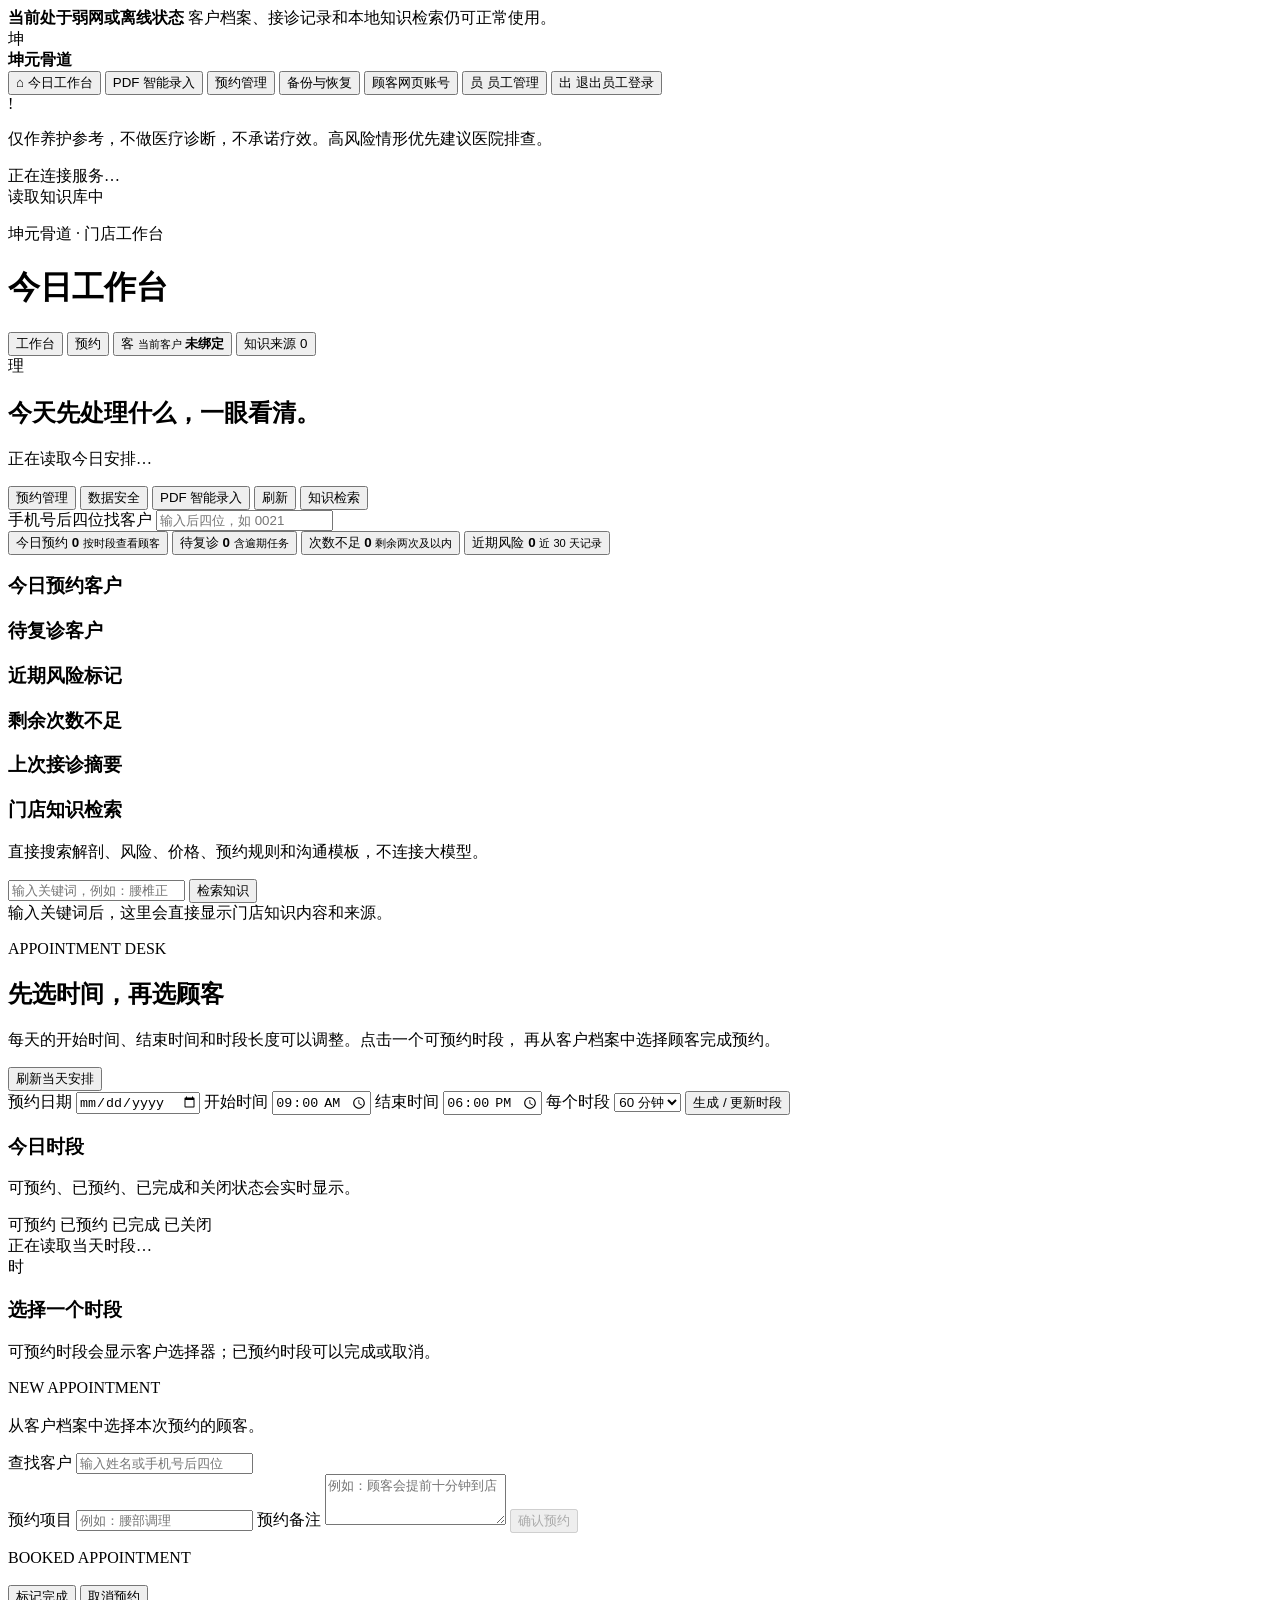
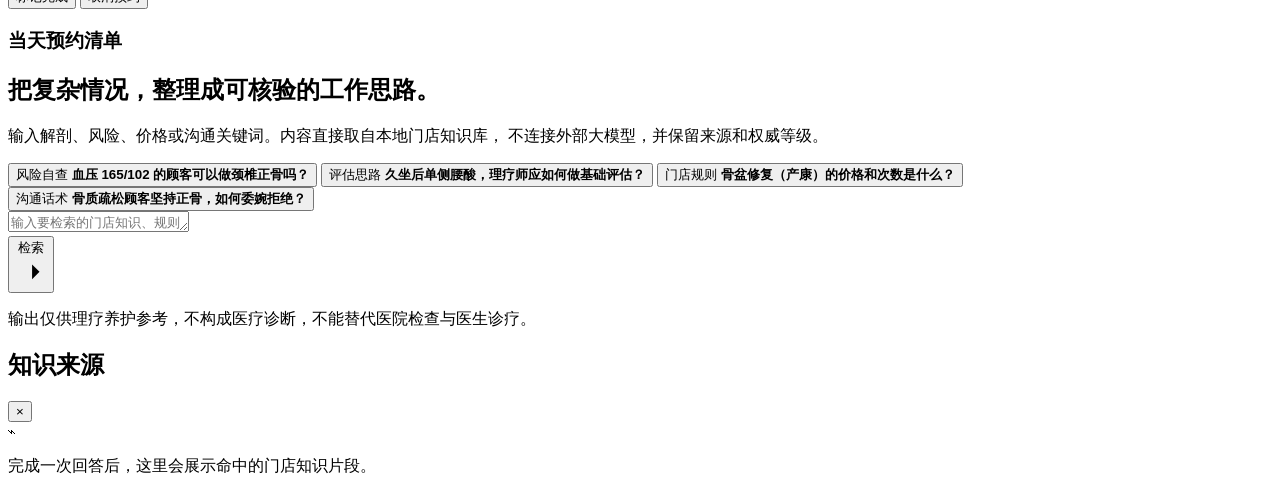
==== web/index.html @ cd1c3bba "feat: package privacy-first physiotherapy AI assistant" ====
<!doctype html>
<html lang="zh-CN">
  <head>
    <meta charset="UTF-8" />
    <meta name="viewport" content="width=device-width, initial-scale=1.0" />
    <meta
      name="description"
      content="坤元骨道门店理疗师的养护知识检索、风险提醒与沟通辅助工作台"
    />
    <meta name="theme-color" content="#0f6557" />
    <meta name="mobile-web-app-capable" content="yes" />
    <meta name="apple-mobile-web-app-capable" content="yes" />
    <meta name="apple-mobile-web-app-title" content="坤元骨道" />
    <title>坤元骨道</title>
    <script>
      (() => {
        const params = new URLSearchParams(window.location.search);
        if (params.get("view") === "desktop") return;
        const phoneUserAgent = /Android|iPhone|iPod|Mobile|Windows Phone/i.test(
          navigator.userAgent,
        );
        const compactTouch =
          window.matchMedia("(max-width: 900px)").matches &&
          navigator.maxTouchPoints > 0;
        if (params.get("view") === "mobile" || phoneUserAgent || compactTouch) {
          const target = new URL("/static/mobile.html", window.location.origin);
          target.search = window.location.search;
          target.hash = window.location.hash;
          window.location.replace(target.href);
        }
      })();
    </script>
    <link rel="manifest" href="/manifest.webmanifest" />
    <link rel="icon" href="/static/icon.svg?v=8" type="image/svg+xml" />
    <link rel="stylesheet" href="/static/fonts.css" />
    <link rel="stylesheet" href="/static/styles.css?v=12" />
  </head>
  <body>
    <div class="offline-banner is-hidden" id="offline-banner">
      <strong>当前处于弱网或离线状态</strong>
      <span>客户档案、接诊记录和本地知识检索仍可正常使用。</span>
    </div>
    <div class="app-shell">
      <aside class="sidebar" aria-label="侧边导航">
        <div class="brand">
          <div class="brand-mark" aria-hidden="true">
            坤
          </div>
          <div>
            <strong>坤元骨道</strong>
          </div>
        </div>

        <button class="dashboard-nav active" id="open-dashboard" type="button">
          <span>⌂</span>
          今日工作台
        </button>

        <button class="dashboard-nav" id="open-pdf-intake" type="button">
          PDF 智能录入
        </button>

        <button class="dashboard-nav" id="open-appointment-management" type="button">
          预约管理
        </button>

        <button class="dashboard-nav" id="open-backups" type="button">
          备份与恢复
        </button>

        <button class="dashboard-nav" id="open-portal-admin" type="button">
          顾客网页账号
        </button>

        <button class="dashboard-nav is-hidden" id="open-staff-management" type="button">
          <span>员</span>
          员工管理
        </button>

        <button class="dashboard-nav is-hidden" id="staff-logout" type="button">
          <span>出</span>
          退出员工登录
        </button>

        <div class="scope-note">
          <div class="scope-icon">!</div>
          <p>
            仅作养护参考，不做医疗诊断，不承诺疗效。高风险情形优先建议医院排查。
          </p>
        </div>

        <div class="runtime-card">
          <div class="runtime-row">
            <span class="status-dot" id="status-dot"></span>
            <span id="runtime-label">正在连接服务…</span>
          </div>
          <div class="runtime-meta" id="runtime-meta">读取知识库中</div>
          <div class="runtime-meta" id="staff-session-label"></div>
        </div>
      </aside>

      <main class="workspace">
        <header class="topbar">
          <div>
            <p class="eyebrow" id="view-eyebrow">坤元骨道 · 门店工作台</p>
            <h1 id="view-title">今日工作台</h1>
          </div>
          <div class="topbar-actions">
            <button class="outline-button mobile-only" id="topbar-dashboard" type="button">
              工作台
            </button>
            <button class="outline-button mobile-only" id="topbar-appointments" type="button">
              预约
            </button>
            <button class="customer-pill" id="open-customers" type="button">
              <span class="customer-pill-icon">客</span>
              <span class="customer-pill-copy">
                <small>当前客户</small>
                <strong id="active-customer-name">未绑定</strong>
              </span>
            </button>
            <button class="outline-button is-hidden" id="toggle-sources" type="button">
              知识来源 <span id="source-count">0</span>
            </button>
            <div class="avatar" aria-label="当前用户">理</div>
          </div>
        </header>

        <section class="dashboard-panel" id="dashboard-view">
          <div class="dashboard-hero">
            <div>
              <h2>今天先处理什么，一眼看清。</h2>
              <p id="dashboard-date">正在读取今日安排…</p>
            </div>
            <div class="dashboard-actions">
              <button class="outline-button" id="dashboard-open-appointments" type="button">
                预约管理
              </button>
              <button class="outline-button" id="dashboard-open-backups" type="button">
                数据安全
              </button>
              <button class="outline-button" id="dashboard-open-pdf-intake" type="button">
                PDF 智能录入
              </button>
              <button class="outline-button" id="refresh-dashboard" type="button">
                刷新
              </button>
              <button class="primary-button" id="start-consultation" type="button">
                知识检索
              </button>
            </div>
          </div>

          <div class="quick-customer-search">
            <div>
              <span>手机号后四位找客户</span>
              <input
                id="quick-customer-search"
                type="search"
                inputmode="numeric"
                maxlength="4"
                autocomplete="off"
                placeholder="输入后四位，如 0021"
                aria-label="手机号后四位查找客户"
              />
            </div>
            <div class="quick-search-results" id="quick-search-results"></div>
          </div>

          <div class="dashboard-metrics">
            <button class="metric-card metric-appointments" type="button" data-scroll="appointments-section">
              <span>今日预约</span>
              <strong id="metric-appointments">0</strong>
              <small>按时段查看顾客</small>
            </button>
            <button class="metric-card metric-followups" type="button" data-scroll="followups-section">
              <span>待复诊</span>
              <strong id="metric-followups">0</strong>
              <small>含逾期任务</small>
            </button>
            <button class="metric-card metric-sessions" type="button" data-scroll="sessions-section">
              <span>次数不足</span>
              <strong id="metric-sessions">0</strong>
              <small>剩余两次及以内</small>
            </button>
            <button class="metric-card metric-risks" type="button" data-scroll="risks-section">
              <span>近期风险</span>
              <strong id="metric-risks">0</strong>
              <small>近 30 天记录</small>
            </button>
          </div>

          <div class="dashboard-grid">
            <section class="workbench-section appointments-section" id="appointments-section">
              <div class="workbench-section-head">
                <div>
                  <h3>今日预约客户</h3>
                </div>
              </div>
              <div class="workbench-list" id="dashboard-appointments"></div>
            </section>

            <section class="workbench-section followups-section" id="followups-section">
              <div class="workbench-section-head">
                <div>
                  <h3>待复诊客户</h3>
                </div>
              </div>
              <div class="workbench-list" id="dashboard-followups"></div>
            </section>

            <section class="workbench-section risks-section" id="risks-section">
              <div class="workbench-section-head">
                <div>
                  <h3>近期风险标记</h3>
                </div>
              </div>
              <div class="workbench-list" id="dashboard-risks"></div>
            </section>

            <section class="workbench-section sessions-section" id="sessions-section">
              <div class="workbench-section-head">
                <div>
                  <h3>剩余次数不足</h3>
                </div>
              </div>
              <div class="workbench-list" id="dashboard-sessions"></div>
            </section>

            <section class="workbench-section recent-section" id="recent-section">
              <div class="workbench-section-head">
                <div>
                  <h3>上次接诊摘要</h3>
                </div>
              </div>
              <div class="workbench-list recent-list" id="dashboard-recent"></div>
            </section>
          </div>

          <section class="knowledge-hub" id="knowledge-hub">
            <div class="knowledge-hub-head">
              <div>
                <h3>门店知识检索</h3>
                <p>直接搜索解剖、风险、价格、预约规则和沟通模板，不连接大模型。</p>
              </div>
            </div>
            <form class="knowledge-search-form" id="knowledge-search-form">
              <input
                id="knowledge-search-input"
                type="search"
                maxlength="4000"
                placeholder="输入关键词，例如：腰椎正骨禁忌、骨盆修复价格"
                aria-label="知识检索关键词"
              />
              <button class="primary-button" id="knowledge-search-button" type="submit">
                检索知识
              </button>
            </form>
            <div class="knowledge-results" id="knowledge-results">
              <div class="workbench-empty">
                输入关键词后，这里会直接显示门店知识内容和来源。
              </div>
            </div>
          </section>
        </section>

        <section
          class="appointment-management-view is-hidden"
          id="appointment-management-view"
        >
          <div class="appointment-page-hero">
            <div>
              <p class="eyebrow">APPOINTMENT DESK</p>
              <h2>先选时间，再选顾客</h2>
              <p>
                每天的开始时间、结束时间和时段长度可以调整。点击一个可预约时段，
                再从客户档案中选择顾客完成预约。
              </p>
            </div>
            <button class="outline-button" id="refresh-appointment-page" type="button">
              刷新当天安排
            </button>
          </div>

          <form class="appointment-page-config" id="appointment-schedule-form">
            <label>
              <span>预约日期</span>
              <input name="schedule_date" type="date" required />
            </label>
            <label>
              <span>开始时间</span>
              <input name="start_time" type="time" value="09:00" required />
            </label>
            <label>
              <span>结束时间</span>
              <input name="end_time" type="time" value="18:00" required />
            </label>
            <label>
              <span>每个时段</span>
              <select name="interval_minutes">
                <option value="30">30 分钟</option>
                <option value="45">45 分钟</option>
                <option value="60" selected>60 分钟</option>
                <option value="90">90 分钟</option>
              </select>
            </label>
            <button class="primary-button" id="save-appointment-schedule" type="submit">
              生成 / 更新时段
            </button>
          </form>

          <div class="appointment-page-layout">
            <section class="appointment-calendar-card">
              <div class="appointment-calendar-head">
                <div>
                  <h3 id="appointment-selected-date">今日时段</h3>
                  <p>可预约、已预约、已完成和关闭状态会实时显示。</p>
                </div>
                <div class="appointment-page-legend">
                  <span class="available">可预约</span>
                  <span class="booked">已预约</span>
                  <span class="completed">已完成</span>
                  <span class="closed">已关闭</span>
                </div>
              </div>
              <div class="appointment-page-slots" id="appointment-page-slots">
                <div class="workbench-empty">正在读取当天时段…</div>
              </div>
            </section>

            <aside class="appointment-booking-card">
              <div class="appointment-booking-empty" id="appointment-booking-empty">
                <span>时</span>
                <h3>选择一个时段</h3>
                <p>可预约时段会显示客户选择器；已预约时段可以完成或取消。</p>
              </div>

              <div class="appointment-booking-panel is-hidden" id="appointment-booking-panel">
                <div class="appointment-booking-head">
                  <p class="eyebrow">NEW APPOINTMENT</p>
                  <h3 id="appointment-booking-time"></h3>
                  <p>从客户档案中选择本次预约的顾客。</p>
                </div>
                <label class="appointment-field">
                  <span>查找客户</span>
                  <input
                    id="appointment-customer-search"
                    type="search"
                    placeholder="输入姓名或手机号后四位"
                    autocomplete="off"
                  />
                </label>
                <div class="appointment-customer-picker" id="appointment-customer-picker"></div>
                <label class="appointment-field">
                  <span>预约项目</span>
                  <input id="appointment-service-item" maxlength="300" placeholder="例如：腰部调理" />
                </label>
                <label class="appointment-field">
                  <span>预约备注</span>
                  <textarea
                    id="appointment-note"
                    rows="3"
                    maxlength="2000"
                    placeholder="例如：顾客会提前十分钟到店"
                  ></textarea>
                </label>
                <button class="primary-button appointment-book-button" id="book-appointment" type="button" disabled>
                  确认预约
                </button>
              </div>

              <div class="appointment-existing is-hidden" id="appointment-existing">
                <p class="eyebrow">BOOKED APPOINTMENT</p>
                <h3 id="appointment-existing-name"></h3>
                <p id="appointment-existing-meta"></p>
                <p id="appointment-existing-note"></p>
                <div class="appointment-existing-actions" id="appointment-existing-actions">
                  <button class="primary-button" id="complete-page-appointment" type="button">
                    标记完成
                  </button>
                  <button class="outline-button danger-text" id="cancel-page-appointment" type="button">
                    取消预约
                  </button>
                </div>
              </div>
            </aside>
          </div>

          <section class="appointment-day-section">
            <div class="workbench-section-head">
              <div>
                <h3>当天预约清单</h3>
              </div>
            </div>
            <div class="appointment-day-list" id="appointment-day-list"></div>
          </section>
        </section>

        <section class="chat-panel is-hidden" id="chat-panel" aria-live="polite">
          <div class="messages" id="messages">
            <article class="welcome-card" id="welcome-card">
              <div class="welcome-copy">
                <h2>把复杂情况，整理成可核验的工作思路。</h2>
                <p>
                  输入解剖、风险、价格或沟通关键词。内容直接取自本地门店知识库，
                  不连接外部大模型，并保留来源和权威等级。
                </p>
              </div>
              <div class="prompt-grid">
                <button class="prompt-card" type="button">
                  <span>风险自查</span>
                  <strong>血压 165/102 的顾客可以做颈椎正骨吗？</strong>
                </button>
                <button class="prompt-card" type="button">
                  <span>评估思路</span>
                  <strong>久坐后单侧腰酸，理疗师应如何做基础评估？</strong>
                </button>
                <button class="prompt-card" type="button">
                  <span>门店规则</span>
                  <strong>骨盆修复（产康）的价格和次数是什么？</strong>
                </button>
                <button class="prompt-card" type="button">
                  <span>沟通话术</span>
                  <strong>骨质疏松顾客坚持正骨，如何委婉拒绝？</strong>
                </button>
              </div>
            </article>
          </div>

          <div class="composer-wrap">
            <form class="composer" id="chat-form">
              <textarea
                id="message-input"
                rows="1"
                maxlength="4000"
                placeholder="输入要检索的门店知识、规则或话术关键词…"
                aria-label="消息内容"
              ></textarea>
              <div class="composer-footer">
                <div class="composer-buttons">
                  <button class="send-button" id="send-button" type="submit">
                    <span>检索</span>
                    <svg viewBox="0 0 24 24" aria-hidden="true">
                      <path d="M5 12h13M13 6l6 6-6 6" />
                    </svg>
                  </button>
                </div>
              </div>
            </form>
            <p class="disclaimer-line">
              输出仅供理疗养护参考，不构成医疗诊断，不能替代医院检查与医生诊疗。
            </p>
          </div>
        </section>

        <aside class="source-panel" id="source-panel" aria-label="知识来源">
          <div class="source-panel-head">
            <div>
              <h2>知识来源</h2>
            </div>
            <button class="icon-button" id="close-sources" type="button">×</button>
          </div>
          <div class="source-list" id="source-list">
            <div class="source-empty">
              <span>⌁</span>
              <p>完成一次回答后，这里会展示命中的门店知识片段。</p>
            </div>
          </div>
        </aside>
      </main>
    </div>

    <dialog class="customer-dialog" id="customer-dialog">
      <div class="customer-dialog-shell">
        <header class="customer-dialog-head">
          <div>
            <h2>客户档案与接诊记忆</h2>
            <p>客户资料和接诊调查分别保存，聊天只读取当前选中客户。</p>
          </div>
          <button class="dialog-close" id="close-customers" type="button">×</button>
        </header>

        <div class="customer-dialog-body">
          <aside class="customer-directory">
            <div class="directory-tools">
              <input
                id="customer-search"
                type="search"
                placeholder="姓名 / 手机号后四位"
                aria-label="搜索客户"
              />
              <button id="new-customer" type="button">＋ 新客户</button>
            </div>
            <div class="customer-list" id="customer-list"></div>
          </aside>

          <section class="customer-workbench">
            <div class="customer-empty" id="customer-empty">
              <span>记</span>
              <h3>选择或新建一个客户</h3>
              <p>每个客户拥有独立的长期记忆和接诊调查时间线。</p>
            </div>

            <form class="profile-form is-hidden" id="profile-form">
              <div class="workbench-title">
                <div>
                  <h3 id="profile-form-title">新建客户</h3>
                </div>
                <button class="text-button" id="cancel-profile" type="button">
                  取消
                </button>
              </div>
              <div class="form-grid">
                <label class="span-2">
                  <span>姓名 *</span>
                  <input name="name" required maxlength="80" />
                </label>
                <label>
                  <span>性别</span>
                  <input name="gender" maxlength="20" />
                </label>
                <label>
                  <span>年龄</span>
                  <input name="age" maxlength="20" />
                </label>
                <label>
                  <span>联系电话</span>
                  <input name="phone" maxlength="40" />
                </label>
                <label>
                  <span>职业</span>
                  <input name="occupation" maxlength="100" />
                </label>
                <label class="span-2">
                  <span>住址</span>
                  <input name="address" maxlength="300" />
                </label>
                <label class="span-2">
                  <span>客户现存问题</span>
                  <textarea
                    name="health_issues"
                    rows="3"
                    maxlength="4000"
                    placeholder="例如：长期颈肩僵硬、右侧腰部酸胀、睡眠时偶有不适"
                  ></textarea>
                </label>
                <label class="span-2">
                  <span>历史病例</span>
                  <textarea
                    name="historical_cases"
                    rows="4"
                    maxlength="8000"
                    placeholder="记录既往外伤、手术、基础病、医院检查或既往调理情况"
                  ></textarea>
                </label>
                <label>
                  <span>选择疗程</span>
                  <input
                    name="selected_course"
                    maxlength="300"
                    placeholder="例如：骨盆修复 10 次疗程"
                  />
                </label>
                <label>
                  <span>疗程剩余次数</span>
                  <input
                    name="remaining_sessions"
                    type="number"
                    min="0"
                    max="10000"
                    step="1"
                    value="0"
                  />
                </label>
                <label class="span-2">
                  <span>客户备注</span>
                  <textarea name="notes" rows="3" maxlength="2000"></textarea>
                </label>
              </div>
              <div class="form-actions">
                <button class="primary-button" type="submit">保存客户资料</button>
              </div>
            </form>

            <div class="customer-detail is-hidden" id="customer-detail">
              <div class="customer-summary">
                <div class="customer-avatar" id="customer-avatar">客</div>
                <div class="customer-summary-copy">
                  <div class="customer-name-row">
                    <h3 id="customer-detail-name"></h3>
                    <span id="customer-detail-type">客户档案</span>
                  </div>
                  <p id="customer-detail-meta"></p>
                  <p id="customer-detail-notes"></p>
                  <div class="customer-facts">
                    <div>
                      <span>现存问题</span>
                      <p id="customer-detail-health"></p>
                    </div>
                    <div>
                      <span>历史病例</span>
                      <p id="customer-detail-history"></p>
                    </div>
                    <div>
                      <span>所选疗程</span>
                      <p id="customer-detail-course"></p>
                    </div>
                    <div class="course-remaining">
                      <span>剩余次数</span>
                      <p id="customer-detail-remaining"></p>
                    </div>
                  </div>
                  <div class="quick-clinical-grid">
                    <div class="quick-clinical-card risk-card" id="quick-risk-card">
                      <span>主要风险</span>
                      <p id="customer-detail-risk"></p>
                    </div>
                    <div class="quick-clinical-card">
                      <span>上次主诉</span>
                      <p id="customer-last-complaint"></p>
                    </div>
                    <div class="quick-clinical-card">
                      <span>复诊反馈</span>
                      <p id="customer-last-feedback"></p>
                    </div>
                    <div class="quick-clinical-card danger-card" id="quick-danger-card">
                      <span>最近危险信号</span>
                      <p id="customer-danger-signal"></p>
                    </div>
                  </div>
                  <details class="profile-history-details">
                    <summary>展开完整现存问题与历史病例</summary>
                    <div>
                      <span>现存问题</span>
                      <p id="customer-detail-health-full"></p>
                    </div>
                    <div>
                      <span>历史病例</span>
                      <p id="customer-detail-history-full"></p>
                    </div>
                  </details>
                  <div class="customer-quick-actions">
                    <button class="outline-button" id="create-portal-invite" type="button">
                      生成顾客网页邀请码
                    </button>
                    <button class="primary-button" id="copy-customer-script" type="button">
                      复制顾客版话术
                    </button>
                    <button class="outline-button" id="edit-customer-handout" type="button">
                      编辑居家养护说明
                    </button>
                  </div>
                </div>
                <button class="outline-button" id="edit-profile" type="button">
                  编辑资料
                </button>
              </div>

              <div class="timeline-head">
                <div>
                  <h3>接诊历史（点击展开）</h3>
                </div>
                <div class="timeline-actions">
                  <button class="primary-button" id="new-investigation" type="button">
                    ＋ 新增接诊记录
                  </button>
                </div>
              </div>

              <form class="investigation-form is-hidden" id="investigation-form">
                <div class="form-grid">
                  <label>
                    <span>接诊日期 *</span>
                    <input name="visit_date" type="date" required />
                  </label>
                  <label>
                    <span>本次类型</span>
                    <select name="visit_type">
                      <option>初诊</option>
                      <option>复诊</option>
                    </select>
                  </label>
                  <label class="span-2">
                    <span>主诉 *</span>
                    <textarea
                      name="chief_complaint"
                      rows="3"
                      required
                      maxlength="3000"
                      placeholder="主要不适、持续时长、诱发因素"
                    ></textarea>
                  </label>
                  <label>
                    <span>持续时长</span>
                    <input name="symptom_duration" maxlength="500" />
                  </label>
                  <label>
                    <span>诱发因素</span>
                    <input
                      name="trigger"
                      maxlength="500"
                      placeholder="劳累 / 受凉 / 外伤 / 不明原因"
                    />
                  </label>
                  <label class="span-2" data-optional="true">
                    <span>现病史</span>
                    <textarea
                      name="current_history"
                      rows="3"
                      maxlength="4000"
                      placeholder="疼痛位置、性质、加重缓解条件、既往调理情况"
                    ></textarea>
                  </label>
                  <label class="span-2" data-optional="true">
                    <span>既往史问询核对</span>
                    <textarea
                      name="medical_history"
                      rows="3"
                      maxlength="4000"
                      placeholder="外伤、手术、基础病、抗凝药、肿瘤结核史等"
                    ></textarea>
                  </label>
                  <label class="span-2" data-optional="true">
                    <span>女性专项</span>
                    <textarea
                      name="women_special"
                      rows="2"
                      maxlength="2000"
                      placeholder="怀孕、备孕、经期及经量等"
                    ></textarea>
                  </label>
                  <label class="span-2" data-optional="true">
                    <span>查体记录</span>
                    <textarea
                      name="objective_findings"
                      rows="3"
                      maxlength="4000"
                      placeholder="体态、压痛、活动受限、肌力、麻木区域；只写客观记录"
                    ></textarea>
                  </label>
                  <label class="span-2">
                    <span>风险评估结果</span>
                    <select name="risk_assessment">
                      <option value="">未记录</option>
                      <option>适合常规筋膜放松调理</option>
                      <option>相对禁忌，建议医院评估，仅轻柔放松，禁用扳法复位</option>
                      <option>绝对禁忌，不做正骨复位，建议前往医院就诊</option>
                    </select>
                  </label>
                  <label class="span-2" data-optional="true">
                    <span>调理方案</span>
                    <textarea
                      name="care_plan"
                      rows="3"
                      maxlength="4000"
                      placeholder="部位、操作方式、时长、频次建议"
                    ></textarea>
                  </label>
                  <label class="span-2" data-optional="true">
                    <span>告知内容登记</span>
                    <textarea
                      name="disclosure"
                      rows="2"
                      maxlength="2000"
                      placeholder="已告知正常反应、禁忌事项、危险预警信号"
                    ></textarea>
                  </label>
                  <label>
                    <span>本次使用疗程次数</span>
                    <input
                      name="sessions_used"
                      type="number"
                      min="0"
                      max="100"
                      step="1"
                      value="0"
                    />
                  </label>
                  <label>
                    <span>下次复诊日期</span>
                    <input name="followup_date" type="date" />
                  </label>
                  <label class="span-2">
                    <span>复诊提醒备注</span>
                    <input
                      name="followup_note"
                      maxlength="2000"
                      placeholder="例如：一周后回访腰部舒展情况"
                    />
                  </label>
                  <label data-optional="true">
                    <span>顾客签字</span>
                    <input name="customer_signature" maxlength="120" />
                  </label>
                  <label data-optional="true">
                    <span>调理师签字</span>
                    <input name="therapist_signature" maxlength="120" />
                  </label>
                  <label class="span-2" data-optional="true">
                    <span>复诊备注</span>
                    <textarea
                      name="followup_notes"
                      rows="3"
                      maxlength="3000"
                      placeholder="上次调理后感受、变化、异常反应、下次调整思路"
                    ></textarea>
                  </label>
                </div>
                <div class="form-actions">
                  <button class="text-button optional-fields-toggle" id="toggle-optional-fields" type="button">
                    补充更多信息
                  </button>
                  <button class="text-button" id="cancel-investigation" type="button">
                    取消
                  </button>
                  <button class="primary-button" type="submit">保存接诊记录</button>
                </div>
              </form>

              <div class="visit-confirmation is-hidden" id="visit-confirmation">
                <div class="confirmation-head">
                  <h3>确认完成本次接诊</h3>
                  <p>确认后才会保存记录、扣减剩余次数并创建复诊任务。</p>
                </div>
                <div class="confirmation-grid">
                  <div>
                    <span>当前剩余</span>
                    <strong id="confirm-previous-sessions">0</strong>
                  </div>
                  <div>
                    <span>本次使用</span>
                    <strong id="confirm-used-sessions">0</strong>
                  </div>
                  <div>
                    <span>确认后剩余</span>
                    <strong id="confirm-remaining-sessions">0</strong>
                  </div>
                  <div>
                    <span>下次复诊</span>
                    <strong id="confirm-followup-date">未设置</strong>
                  </div>
                </div>
                <div class="confirmation-summary">
                  <span id="confirm-visit-type"></span>
                  <p id="confirm-chief-complaint"></p>
                </div>
                <div class="form-actions">
                  <button class="text-button" id="cancel-confirm-visit" type="button">
                    返回修改
                  </button>
                  <button class="primary-button" id="confirm-visit" type="button">
                    我确认，执行并保存
                  </button>
                </div>
              </div>

              <div class="investigation-list" id="investigation-list"></div>

              <div class="followup-section is-hidden" id="followup-section">
                <div class="timeline-head">
                  <div>
                    <h3>复诊任务</h3>
                  </div>
                </div>
                <div class="followup-list" id="followup-list"></div>
              </div>

              <div class="appointment-section is-hidden" id="appointment-section">
                <div class="timeline-head">
                  <div>
                    <h3>客户预约</h3>
                  </div>
                </div>
                <div class="appointment-list" id="appointment-list"></div>
              </div>
            </div>
          </section>
        </div>
      </div>
    </dialog>

    <dialog class="backup-dialog" id="backup-dialog">
      <div class="backup-dialog-shell">
        <header class="customer-dialog-head">
          <div>
            <h2>备份客户资料</h2>
            <p>把客户、接诊、预约、疗程次数和复诊资料打包保存，电脑出问题时可以恢复。</p>
          </div>
          <button class="dialog-close" id="close-backups" type="button">×</button>
        </header>

        <div class="backup-dialog-body">
          <div class="backup-guide">
            <strong>简单操作</strong>
            <span>1. 点击“备份全部资料并下载”</span>
            <span>2. 把下载的文件存到移动存储设备或另一台电脑</span>
            <span>3. 需要恢复时，在下面选择这个文件</span>
          </div>
          <section class="backup-section excel-section">
            <div class="backup-section-head">
              <div>
                <h3>导出理疗师业务表</h3>
              </div>
            </div>
            <p class="backup-help">
              包含客户、接诊、预约、复诊和自定义养护说明，适合在电脑上查看和统计。
              表格文件不能用于恢复资料，恢复请使用上面的完整备份。
            </p>
            <button class="primary-button" id="export-excel" type="button">
              导出全部业务数据表
            </button>
            <p class="backup-status" id="excel-status">
              导出文件不包含登录密码、会话令牌或邀请码。
            </p>
          </section>
          <section class="backup-section">
            <div class="backup-section-head">
              <div>
                <h3>备份全部资料</h3>
              </div>
            </div>
            <p class="backup-help">
              所有新备份均强制使用 AES-GCM 加密。请设置至少 8 位密码并妥善保管；
              忘记密码后无法打开该备份。
            </p>
            <div class="backup-inline-form">
              <input
                id="backup-password"
                type="password"
                minlength="8"
                required
                autocomplete="new-password"
                placeholder="必填：至少 8 位加密密码"
              />
              <button class="primary-button" id="export-backup" type="button">
                备份全部资料并下载
              </button>
            </div>
            <p class="backup-status" id="backup-status">
              系统每天会自动保存一份加密备份；你仍可手动下载一份放到移动存储设备。
            </p>
          </section>

          <section class="backup-section">
            <div class="backup-section-head">
              <div>
                <h3>电脑里的自动备份</h3>
              </div>
              <button class="text-button" id="refresh-backups" type="button">
                刷新
              </button>
            </div>
            <p class="backup-help">
              系统启动和每小时自动清理过期恢复暂存文件。自动、手动和恢复前回滚备份默认保留 30 天。
            </p>
            <div class="backup-inline-form">
              <button class="outline-button" id="run-backup-maintenance" type="button">
                立即检查并清理
              </button>
            </div>
            <p class="backup-status" id="backup-maintenance-status">
              过期备份和恢复临时文件会自动清理；也可以立即执行一次。
            </p>
            <div class="backup-list" id="backup-list"></div>
          </section>

          <section class="backup-section restore-section">
            <div>
              <h3>用备份文件恢复资料</h3>
            </div>
            <p class="backup-help">
              先选择之前下载的备份文件并检查。确认前不会修改现在电脑里的资料。
            </p>
            <div class="backup-inline-form">
              <input
                id="restore-file"
                type="file"
                accept=".physio-backup,.enc"
              />
              <input
                id="restore-password"
                type="password"
                autocomplete="current-password"
                placeholder="加密备份的密码；旧版明文备份可留空"
              />
              <button class="outline-button" id="preview-restore" type="button">
                检查备份文件
              </button>
            </div>
            <div class="restore-preview is-hidden" id="restore-preview">
              <div class="restore-counts">
                <div><span>客户</span><strong id="restore-count-customers">0</strong></div>
                <div><span>接诊</span><strong id="restore-count-visits">0</strong></div>
                <div><span>预约</span><strong id="restore-count-appointments">0</strong></div>
                <div><span>复诊</span><strong id="restore-count-followups">0</strong></div>
              </div>
              <p id="restore-warning"></p>
              <button class="danger-button" id="confirm-restore" type="button">
                确认恢复这份备份
              </button>
            </div>
          </section>
        </div>
      </div>
    </dialog>

    <dialog class="invite-dialog" id="invite-dialog">
      <div class="invite-shell">
        <button class="dialog-close invite-close" id="close-invite" type="button">×</button>
        <h2>顾客网页邀请码</h2>
        <p>邀请码 24 小时内有效且只能使用一次。请线下确认客户身份后发给本人。</p>
        <div class="invite-code" id="invite-code">--------</div>
        <div class="invite-link" id="invite-link"></div>
        <div class="form-actions">
          <button class="outline-button" id="copy-invite" type="button">
            复制邀请码
          </button>
          <button class="primary-button" id="copy-portal-link" type="button">
            复制网页链接
          </button>
        </div>
      </div>
    </dialog>

    <dialog class="staff-login-dialog" id="staff-login-dialog">
      <form class="staff-login-card" id="staff-login-form">
        <div class="brand-mark" aria-hidden="true">
          坤
        </div>
        <h2>坤元骨道 · 理疗师登录</h2>
        <p>请使用管理员为你创建的员工登录名和独立密码。忘记密码请联系管理员重置。</p>
        <label>
          <span>员工登录名</span>
          <input
            name="username"
            autocomplete="username"
            required
            placeholder="请输入员工登录名"
          />
        </label>
        <label>
          <span>员工密码</span>
          <input
            name="password"
            type="password"
            autocomplete="current-password"
            required
            autofocus
          />
        </label>
        <button class="primary-button" type="submit">登录工作台</button>
        <p class="staff-login-error" id="staff-login-error"></p>
      </form>
    </dialog>

    <dialog class="handout-dialog" id="handout-dialog">
      <form class="handout-editor" id="handout-form">
        <div class="handout-editor-head">
          <div>
            <h2>编辑居家养护说明</h2>
            <p id="handout-editor-state"></p>
          </div>
          <button class="dialog-close" id="close-handout-editor" type="button">×</button>
        </div>
        <label>
          <span>标题</span>
          <input name="title" maxlength="200" required />
        </label>
        <label>
          <span>养护说明正文</span>
          <textarea name="content" rows="16" maxlength="12000" required></textarea>
        </label>
        <div class="form-actions">
          <button class="text-button" id="reset-handout" type="button">
            恢复自动生成
          </button>
          <button class="outline-button" id="copy-handout" type="button">
            复制文本
          </button>
          <button class="primary-button" type="submit">保存修改</button>
        </div>
      </form>
    </dialog>

    <dialog class="staff-management-dialog" id="staff-management-dialog">
      <div class="staff-management-shell">
        <header class="customer-dialog-head">
          <div>
            <p class="eyebrow">STAFF & PERMISSIONS</p>
            <h2>员工账号管理</h2>
            <p>管理员可创建员工、停用账号并查看员工操作记录。</p>
          </div>
          <button class="dialog-close" id="close-staff-management" type="button">×</button>
        </header>
        <div class="staff-management-body">
          <section class="backup-section">
            <div class="backup-section-head">
              <div>
                <p class="eyebrow">NEW STAFF</p>
                <h3>新增员工</h3>
              </div>
            </div>
            <form class="staff-account-form" id="staff-account-form">
              <input name="username" required maxlength="60" placeholder="员工登录名" />
              <input name="password" type="password" required minlength="8" placeholder="初始密码，至少 8 位" />
              <select name="role">
                <option value="therapist">普通理疗师</option>
                <option value="admin">管理员</option>
              </select>
              <button class="primary-button" type="submit">创建账号</button>
            </form>
          </section>
          <section class="backup-section">
            <div class="backup-section-head">
              <div>
                <p class="eyebrow">STAFF LIST</p>
                <h3>员工账号</h3>
              </div>
              <button class="text-button" id="refresh-staff-accounts" type="button">刷新</button>
            </div>
            <div class="staff-account-list" id="staff-account-list"></div>
          </section>
          <section class="backup-section">
            <div class="backup-section-head">
              <div>
                <p class="eyebrow">OPERATION AUDIT</p>
                <h3>最近员工操作</h3>
              </div>
              <button class="text-button" id="refresh-staff-audit" type="button">刷新</button>
            </div>
            <div class="staff-audit-list" id="staff-audit-list"></div>
          </section>
          <section class="backup-section">
            <div class="backup-section-head">
              <div>
                <p class="eyebrow">LOGIN SECURITY</p>
                <h3>失败登录记录</h3>
              </div>
              <button class="text-button" id="refresh-login-attempts" type="button">刷新</button>
            </div>
            <div class="staff-audit-list" id="login-attempt-list"></div>
          </section>
        </div>
      </div>
    </dialog>

    <dialog class="portal-admin-dialog" id="portal-admin-dialog">
      <div class="portal-admin-shell">
        <header class="customer-dialog-head">
          <div>
            <p class="eyebrow">CUSTOMER PORTAL ACCOUNTS</p>
            <h2>顾客网页账号</h2>
            <p>核验顾客身份后，再生成找回码、撤销或恢复账号，并处理资料删除申请。</p>
          </div>
          <button class="dialog-close" id="close-portal-admin" type="button">×</button>
        </header>
        <div class="portal-admin-body">
          <section class="backup-section">
            <div class="backup-section-head">
              <div>
                <p class="eyebrow">ACCOUNT SEARCH</p>
                <h3>查找顾客账号</h3>
              </div>
              <button class="text-button" id="refresh-portal-accounts" type="button">刷新</button>
            </div>
            <input
              class="portal-admin-search"
              id="portal-account-search"
              type="search"
              placeholder="输入顾客姓名或手机号"
              autocomplete="off"
            />
            <div class="portal-admin-list" id="portal-account-list"></div>
          </section>

          <section class="backup-section">
            <div class="backup-section-head">
              <div>
                <p class="eyebrow">DELETION REQUESTS</p>
                <h3>待处理资料删除申请</h3>
              </div>
              <button class="text-button" id="refresh-deletion-requests" type="button">刷新</button>
            </div>
            <p class="portal-admin-warning">
              同意后会清除网页账号、客户身份资料、接诊、预约、复诊和养护说明。操作前请先确认顾客身份，并提醒顾客旧备份文件不会自动清除。
            </p>
            <div class="portal-admin-list" id="portal-deletion-list"></div>
          </section>

          <div class="portal-recovery-result is-hidden" id="portal-recovery-result">
            <span>一次性找回码</span>
            <strong id="portal-recovery-code"></strong>
            <small id="portal-recovery-expiry"></small>
            <button class="outline-button" id="copy-portal-recovery-code" type="button">
              复制找回码
            </button>
          </div>
        </div>
      </div>
    </dialog>

    <dialog class="pdf-intake-dialog" id="pdf-intake-dialog">
      <div class="pdf-intake-shell">
        <header class="customer-dialog-head">
          <div>
            <p class="eyebrow">PDF INTELLIGENT INTAKE</p>
            <h2>PDF 智能录入</h2>
            <p>上传文字型接诊表，AI 提取草稿；核对并确认后才会写入客户资料和接诊记录。</p>
          </div>
          <button class="dialog-close" id="close-pdf-intake" type="button">×</button>
        </header>
        <div class="pdf-intake-body">
          <section class="pdf-intake-upload">
            <label>
              <span>选择 PDF</span>
              <input id="pdf-intake-file" type="file" accept="application/pdf,.pdf" />
            </label>
            <label>
              <span>录入到</span>
              <select id="pdf-intake-target">
                <option value="">新客户</option>
              </select>
            </label>
            <button class="primary-button" id="parse-pdf-intake" type="button">
              解析 PDF
            </button>
            <p class="pdf-intake-status" id="pdf-intake-status">
              首版支持有文字层的 PDF，暂不支持扫描件和手写体。
            </p>
          </section>

          <section class="is-hidden" id="pdf-intake-preview">
            <div class="pdf-intake-meta" id="pdf-intake-meta"></div>
            <div class="pdf-intake-warnings" id="pdf-intake-warnings"></div>
            <div class="pdf-intake-review">
              <div>
                <div class="pdf-intake-section-head">
                  <h3>PDF 原文</h3>
                  <small>用于逐项核对，长文本会截断显示。</small>
                </div>
                <pre class="pdf-source-text" id="pdf-source-text"></pre>
              </div>
              <form class="pdf-intake-form" id="pdf-intake-form">
                <fieldset id="pdf-customer-fieldset">
                  <legend>客户资料</legend>
                  <div class="form-grid">
                    <label><span>姓名 *</span><input name="customer_name" /></label>
                    <label><span>电话</span><input name="customer_phone" inputmode="tel" /></label>
                    <label><span>年龄</span><input name="customer_age" /></label>
                    <label><span>性别</span><input name="customer_gender" /></label>
                    <label><span>现存问题</span><textarea name="customer_health_issues" rows="2"></textarea></label>
                    <label><span>历史病例</span><textarea name="customer_historical_cases" rows="2"></textarea></label>
                    <label><span>已选疗程</span><input name="customer_selected_course" /></label>
                    <label><span>剩余次数</span><input name="customer_remaining_sessions" type="number" min="0" max="10000" value="0" /></label>
                  </div>
                </fieldset>

                <fieldset>
                  <legend>本次接诊</legend>
                  <div class="form-grid">
                    <label><span>就诊日期 *</span><input name="visit_date" type="date" required /></label>
                    <label><span>接诊类型</span><input name="visit_type" value="初诊" /></label>
                    <label class="span-2"><span>主诉 *</span><textarea name="chief_complaint" rows="2" required></textarea></label>
                    <label><span>持续时长</span><input name="symptom_duration" /></label>
                    <label><span>诱发因素</span><input name="trigger" /></label>
                    <label class="span-2"><span>现病史</span><textarea name="current_history" rows="2"></textarea></label>
                    <label class="span-2"><span>既往史</span><textarea name="medical_history" rows="2"></textarea></label>
                    <label class="span-2"><span>查体记录</span><textarea name="objective_findings" rows="2"></textarea></label>
                    <label class="span-2"><span>风险提示</span><textarea name="risk_assessment" rows="2"></textarea></label>
                    <label class="span-2"><span>调理方案</span><textarea name="care_plan" rows="2"></textarea></label>
                    <label><span>复诊日期</span><input name="followup_date" type="date" /></label>
                    <label><span>复诊备注</span><input name="followup_note" /></label>
                    <label class="span-2"><span>复诊记录</span><textarea name="followup_notes" rows="2"></textarea></label>
                  </div>
                </fieldset>
                <label class="pdf-intake-remember">
                  <input name="remember_edits" type="checkbox" checked />
                  <span>保留 AI 原始草稿与本次人工修改，供当前阶段查看；暂不自动学习</span>
                </label>
                <p class="pdf-intake-confirm-note">
                  确认后会新增客户资料和接诊记录，但不会扣减疗程次数。扣次仍须通过“接诊完成确认”。
                </p>
                <button class="primary-button" id="confirm-pdf-intake" type="submit">
                  我核对完成，确认写入
                </button>
              </form>
            </div>

            <section class="pdf-knowledge-section">
              <div class="pdf-intake-section-head">
                <div>
                  <h3>有来源的门店知识助手</h3>
                  <small>仅使用当前门店知识库；没有命中的项目会明确拒绝回答。</small>
                </div>
              </div>
              <div class="pdf-knowledge-list" id="pdf-knowledge-assistance"></div>
            </section>
          </section>

          <section class="pdf-preference-section">
            <div class="pdf-intake-section-head">
              <div>
                <h3>偏好记忆</h3>
                <small>个人表达偏好由当前理疗师确认；门店规则必须管理员批准后才会应用。</small>
              </div>
              <button class="text-button" id="refresh-pdf-preferences" type="button">
                刷新
              </button>
            </div>
            <div class="pdf-preference-subsection">
              <h4>待处理的重复修改</h4>
              <div class="pdf-preference-list" id="pdf-preference-candidates">
                正在检查修改样本…
              </div>
            </div>
            <div class="pdf-preference-subsection">
              <h4>门店规则审核</h4>
              <div class="pdf-preference-list" id="pdf-pending-clinic-rules">
                正在读取待审核规则…
              </div>
            </div>
            <div class="pdf-preference-subsection">
              <h4>已生效偏好</h4>
              <div class="pdf-preference-list" id="pdf-active-preferences">
                正在读取已生效偏好…
              </div>
            </div>
          </section>

          <section class="pdf-edit-history-section">
            <div class="pdf-intake-section-head">
              <div>
                <h3>最近修改样本</h3>
                <small>只记录每个字段的修改前后和建议分类，本阶段不会用于下次生成。</small>
              </div>
              <button class="text-button" id="refresh-pdf-edit-history" type="button">
                刷新
              </button>
            </div>
            <div class="pdf-edit-history-list" id="pdf-edit-history-list">
              正在读取修改样本…
            </div>
          </section>
        </div>
      </div>
    </dialog>

    <div class="toast" id="toast" role="status"></div>
<script src="/static/app.js?v=17"></script>
  </body>
</html>
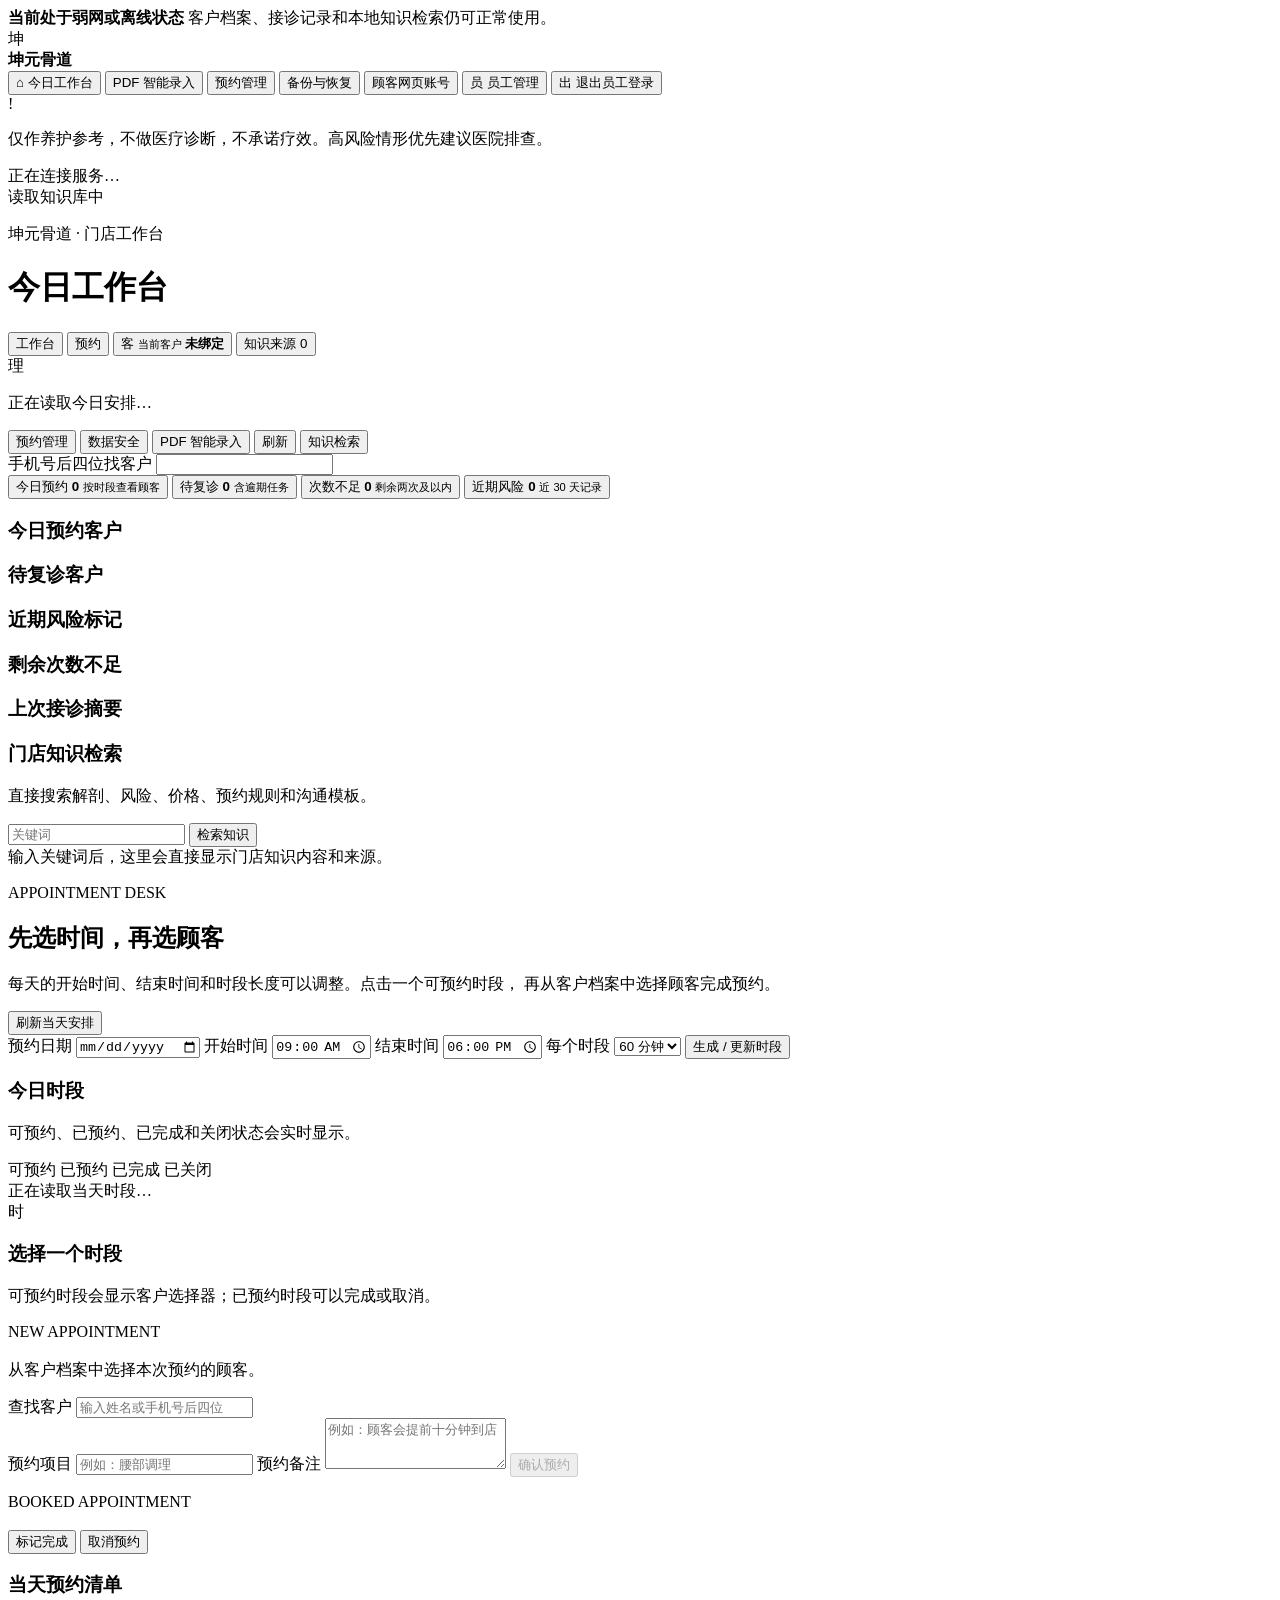
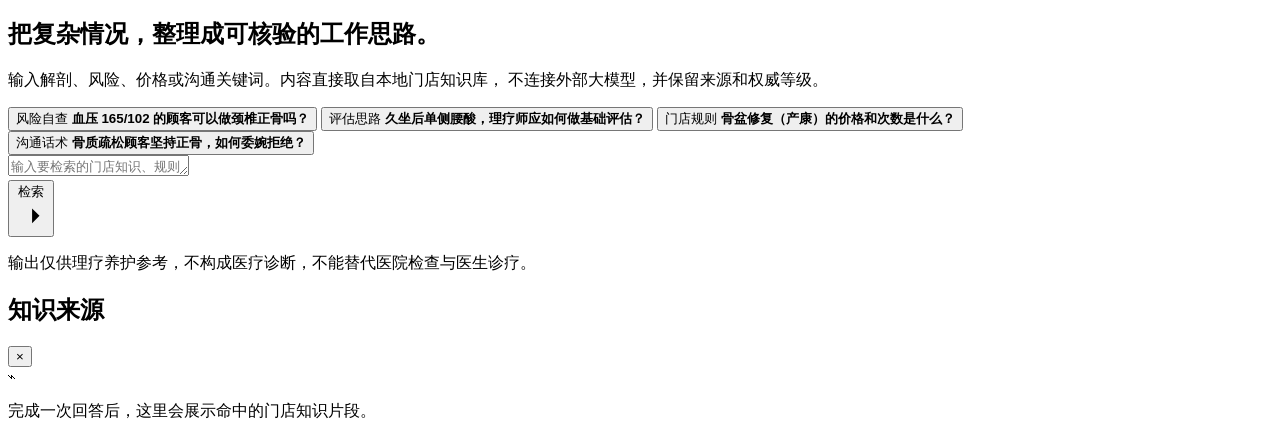
==== commit 5bfe6d0b: "feat: refresh Kunyuan Gudao UI and localize fonts" ====
--- a/web/index.html
+++ b/web/index.html
@@ -32,7 +32,7 @@
     </script>
     <link rel="manifest" href="/manifest.webmanifest" />
     <link rel="icon" href="/static/icon.svg?v=8" type="image/svg+xml" />
-    <link rel="stylesheet" href="/static/fonts.css" />
+    <link rel="stylesheet" href="/static/fonts.css?v=10" />
     <link rel="stylesheet" href="/static/styles.css?v=12" />
   </head>
   <body>
@@ -129,7 +129,6 @@
         <section class="dashboard-panel" id="dashboard-view">
           <div class="dashboard-hero">
             <div>
-              <h2>今天先处理什么，一眼看清。</h2>
               <p id="dashboard-date">正在读取今日安排…</p>
             </div>
             <div class="dashboard-actions">
@@ -160,7 +159,6 @@
                 inputmode="numeric"
                 maxlength="4"
                 autocomplete="off"
-                placeholder="输入后四位，如 0021"
                 aria-label="手机号后四位查找客户"
               />
             </div>
@@ -241,7 +239,7 @@
             <div class="knowledge-hub-head">
               <div>
                 <h3>门店知识检索</h3>
-                <p>直接搜索解剖、风险、价格、预约规则和沟通模板，不连接大模型。</p>
+                <p>直接搜索解剖、风险、价格、预约规则和沟通模板。</p>
               </div>
             </div>
             <form class="knowledge-search-form" id="knowledge-search-form">
@@ -249,7 +247,7 @@
                 id="knowledge-search-input"
                 type="search"
                 maxlength="4000"
-                placeholder="输入关键词，例如：腰椎正骨禁忌、骨盆修复价格"
+                placeholder="关键词"
                 aria-label="知识检索关键词"
               />
               <button class="primary-button" id="knowledge-search-button" type="submit">
